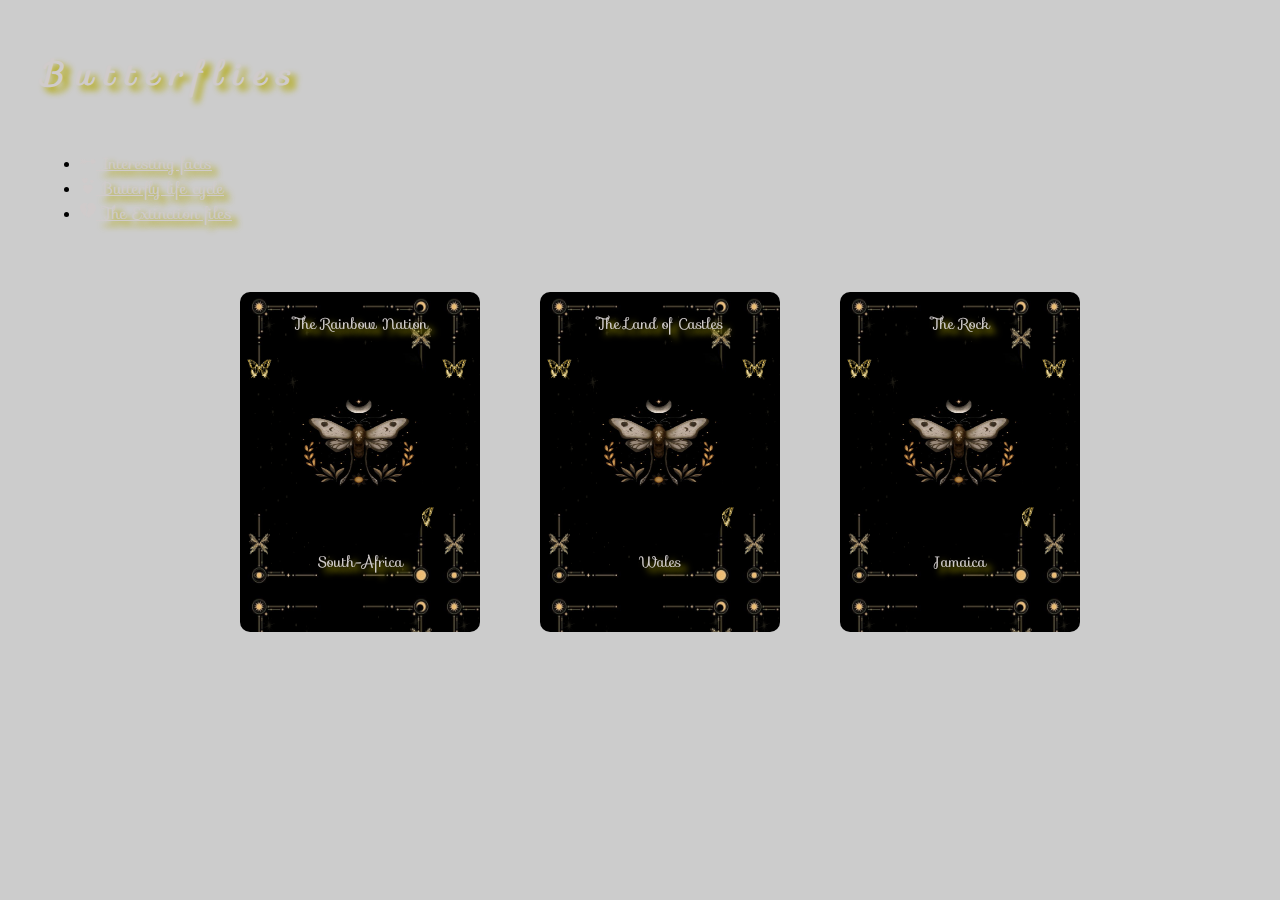
==== ButterflyTarot/index.html @ 80761288 "Add files via upload" ====
<!DOCTYPE html>
<html lang="en">
  <head>
    <!-- START OF LINKING -->
    <link
      rel="stylesheet"
      href="https://fonts.googleapis.com/css?family=Sofia&effect=fire"
    />
    <link
      rel="stylesheet"
      href="https://fonts.googleapis.com/css?family=Sofia&effect=neon|outline|emboss|shadow-multiple"
    />
    <link
      rel="stylesheet"
      href="https://fonts.googleapis.com/css?family=Sofia"
    />
    <link
      href="https://cdn.jsdelivr.net/npm/bootstrap@5.3.0/dist/css/bootstrap.min.css"
      rel="stylesheet"
      integrity="sha384-9ndCyUaIbzAi2FUVXJi0CjmCapSmO7SnpJef0486qhLnuZ2cdeRhO02iuK6FUUVM"
      crossorigin="anonymous"
    />
    <link rel="stylesheet" href="styles.css" />
    <!-- END OF LINKING -->
    <meta charset="UTF-8" />
    <meta name="viewport" content="width=device-width, initial-scale=1.0" />
    <title>Butterfly Tarot</title>
  </head>
  <body>
    <div>
      <div class="page-container">
        <!-- START OF NAVBAR HERE -->
        <div class="d-flex justify-content-between">
          <h1>B u t t e r f l i e s</h1>
          <ul class="nav justify-content-end">
            <li class="nav-item">
              <a class="nav-link" href="facts.html">
                <!-- ICON HERE -->
                <svg
                  xmlns="http://www.w3.org/2000/svg"
                  width="16"
                  height="16"
                  fill="currentColor"
                  class="bi bi-heart-arrow"
                  viewBox="0 0 16 16"
                >
                  <path
                    d="M6.707 9h4.364c-.536 1.573 2.028 3.806 4.929-.5-2.9-4.306-5.465-2.073-4.929-.5H6.707L4.854 6.146a.5.5 0 1 0-.708.708L5.293 8h-.586L2.854 6.146a.5.5 0 1 0-.708.708L3.293 8h-.586L.854 6.146a.5.5 0 1 0-.708.708L1.793 8.5.146 10.146a.5.5 0 0 0 .708.708L2.707 9h.586l-1.147 1.146a.5.5 0 0 0 .708.708L4.707 9h.586l-1.147 1.146a.5.5 0 0 0 .708.708L6.707 9Z"
                  />
                </svg>
                Interesting facts</a
              >
            </li>
            <!-- ICON HERE -->
            <li class="nav-item">
              <a class="nav-link" href="">
                <svg
                  xmlns="http://www.w3.org/2000/svg"
                  width="16"
                  height="16"
                  fill="currentColor"
                  class="bi bi-hearts"
                  viewBox="0 0 16 16"
                >
                  <path
                    fill-rule="evenodd"
                    d="M4.931.481c1.627-1.671 5.692 1.254 0 5.015-5.692-3.76-1.626-6.686 0-5.015Zm6.84 1.794c1.084-1.114 3.795.836 0 3.343-3.795-2.507-1.084-4.457 0-3.343ZM7.84 7.642c2.71-2.786 9.486 2.09 0 8.358-9.487-6.268-2.71-11.144 0-8.358Z"
                  />
                </svg>
                Butterfly life cycle</a
              >
            </li>
            <!-- ICON HERE -->
            <li class="nav-item">
              <a class="nav-link" href="">
                <svg
                  xmlns="http://www.w3.org/2000/svg"
                  width="16"
                  height="16"
                  fill="currentColor"
                  class="bi bi-heartbreak-fill"
                  viewBox="0 0 16 16"
                >
                  <path
                    d="M8.931.586 7 3l1.5 4-2 3L8 15C22.534 5.396 13.757-2.21 8.931.586ZM7.358.77 5.5 3 7 7l-1.5 3 1.815 4.537C-6.533 4.96 2.685-2.467 7.358.77Z"
                  />
                </svg>
                The Extinction files</a
              >
            </li>
          </ul>
          <!-- END OF NAVBAR HERE -->
        </div>

        <div class="flip-card-container">
          <div class="flip-card-style">
            <main style="display: flex">
              <!-- CARD FRONT HERE -->
              <div class="flip-card">
                <div class="flip-card-inner">
                  <div class="card flip-card-front">
                    <div class="card-title">The Rainbow Nation</div>
                    <div class="card-image"></div>
                    <div class="card-description">South-Africa</div>
                  </div>
                  <!-- CARD BACK HERE -->
                  <div class="card flip-card-back">
                    <div class="card-title-back">African Monarch Butterfly</div>
                    <div class="card-image-back"></div>
                    <div class="card-description-back">
                      <strong>Spirituality and Soul: </strong> In some African
                      cultures, butterflies are believed to carry the spirits of
                      ancestors or departed loved ones. The presence of an
                      African Monarch butterfly may be seen as a connection to
                      the spiritual realm or a sign of a departed soul visiting.
                    </div>
                  </div>
                </div>
              </div>

              <!-- CARD FRONT HERE -->
              <div class="flip-card">
                <div class="flip-card-inner">
                  <div class="card flip-card-front">
                    <div class="card-title">The Land of Castles</div>
                    <div class="card-image"></div>
                    <div class="card-description">Wales</div>
                  </div>
                  <!-- CARD BACK HERE -->
                  <div class="card flip-card-back">
                    <div class="card-title-back">Scotch Argus Butterfly</div>
                    <div class="card-image-back"></div>
                    <div class="card-description-back">
                      <strong>Groundedness & Connection to Nature: </strong>The
                      Scotch Argus butterfly is often associated with a sense of
                      groundedness and connection to the earth. This butterfly
                      may symbolize being rooted in nature, appreciating the
                      beauty of natural landscapes, and finding tranquility in
                      natural environments.
                    </div>
                  </div>
                </div>
              </div>

              <!-- CARD FRONT HERE -->
              <div class="flip-card">
                <div class="flip-card-inner">
                  <div class="card flip-card-front">
                    <div class="card-title">The Rock</div>
                    <div class="card-image"></div>
                    <div class="card-description">Jamaica</div>
                  </div>
                  <!-- CARD BACK HERE -->
                  <div class="card flip-card-back">
                    <div class="card-title-back">Papilo Melanius Butterfly</div>
                    <div class="card-image-back"></div>
                    <div class="card-description-back">
                      <strong>Transformation and Growth: </strong>
                      The Papilo Melanius's life cycle can symbolize personal
                      growth, change, and transformation. The butterfly's
                      journey can inspire individuals to embrace change,
                      adaptability, and the potential for personal development.
                    </div>
                  </div>
                </div>
              </div>
            </main>
          </div>
        </div>
      </div>
    </div>
  </body>
</html>

<script src="script.js"></script>
---- ButterflyTarot/styles.css ----
h1 {
  width: 300px;
  height: 80px;
  font-family: "Sofia", sans-serif;
  text-shadow: 6px 5px 6px rgb(177, 168, 4);
  font-style: italic;
  color: #d0cbcb;
}

.card {
  border-radius: 10px;
  padding: 20px;
  text-align: center;
  cursor: pointer;
  background-color: #161717;
  border-color: rgb(0, 0, 0);
  background-image: url("background.png");
  background-size: 195px 300px;
}
.card:hover {
  scale: 1.1;
}
/* CARD FRONT */
.card-title {
  font-size: 15px;
  font-family: "Sofia", sans-serif;
  margin-bottom: 10px;
  color: whitesmoke;
  text-shadow: 6px 5px 6px rgb(177, 168, 4);
  color: #d0cbcb;
}
.card-image {
  width: 120px;
  height: 190px;
  overflow: hidden;
  margin: 0 auto;
  background-color: whitesmoke;
  border: 2px solid rgb(0, 0, 0);
  border-radius: 20px;
  background-image: url("insidecard.jpg");
  background-size: 170px 180px;
  background-position: center;
}
.card-description {
  font-family: "Sofia", sans-serif;
  padding: 10px;
  font-size: 15px;
  color: #d0cbcb;
  text-shadow: 6px 5px 6px rgb(177, 168, 4);
}
/* CARD BACK */
.card-title-back {
  font-size: 10px;
  font-family: "Sofia", sans-serif;
  margin-bottom: 10px;
  color: #d0cbcb;
  text-shadow: 6px 5px 6px rgb(177, 168, 4);
}
.card-description-back {
  font-size: 10px;
  font-family: "Sofia", sans-serif;
  color: #d0cbcb;
}

/* Nav */
.nav-link {
  color: #d0cbcb;
  font-family: "Sofia", sans-serif;
  text-shadow: 6px 5px 6px rgb(177, 168, 4);
}

body {
  background-color: rgb(255, 243, 243);
}

.flip-card {
  background-color: transparent;
  width: 200px;
  height: 300px;
  perspective: 1000px;
  margin: 50px;
}

.flip-card-inner {
  position: relative;
  width: 100%;
  height: 100%;
  text-align: center;
  transition: transform 0.8s;
  transform-style: preserve-3d;
}

.flip-card.flipped .flip-card-inner {
  transform: rotateY(180deg);
}

.flip-card-front,
.flip-card-back {
  position: absolute;
  width: 100%;
  height: 100%;
  -webkit-backface-visibility: hidden;
  backface-visibility: hidden;
}

.flip-card-back {
  transform: rotateY(180deg);
}

.flip-card-container {
  display: flex;
  justify-content: center;
}
body {
  background-color: #cccccc;
  background-image: url(https://i.pinimg.com/564x/4e/20/4c/4e204c62983ddb59c7b9ddbaea2ef93e.jpg);
  background-size: cover;
  background-repeat: repeat;
}
.page-container {
  max-width: 1200px;
  margin: 0 auto;
  padding: 20px;
}
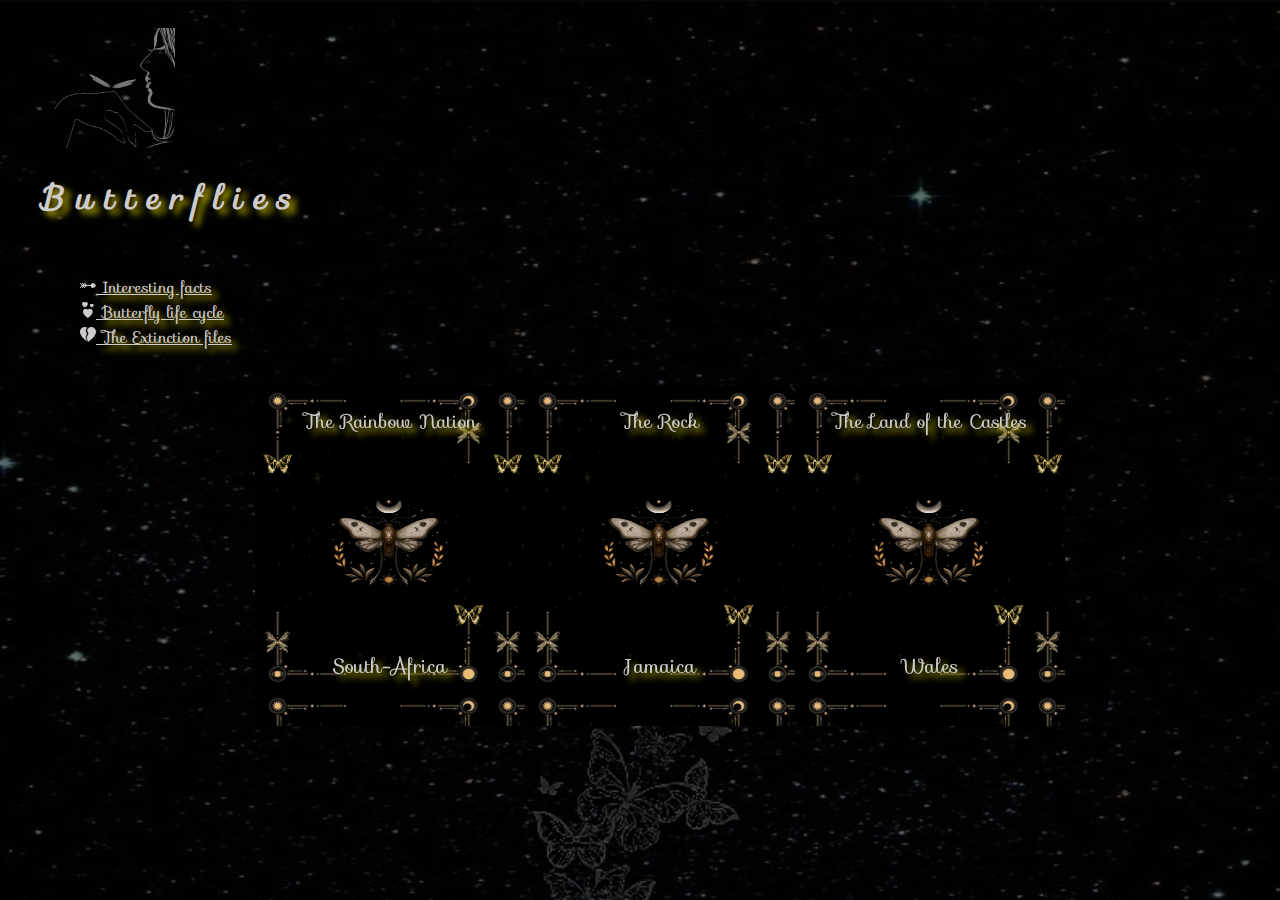
==== commit 511dc90d: "Functioning javascript" ====
--- a/ButterflyTarot/index.html
+++ b/ButterflyTarot/index.html
@@ -31,7 +31,12 @@
       <div class="page-container">
         <!-- START OF NAVBAR HERE -->
         <div class="d-flex justify-content-between">
+          <div class="homegif">
+            <img src="assets/page1.gif" width="120px" height="120px" />
+          </div>
+
           <h1>B u t t e r f l i e s</h1>
+
           <ul class="nav justify-content-end">
             <li class="nav-item">
               <a class="nav-link" href="facts.html">
@@ -53,7 +58,7 @@
             </li>
             <!-- ICON HERE -->
             <li class="nav-item">
-              <a class="nav-link" href="">
+              <a class="nav-link" href="lifecycle.html">
                 <svg
                   xmlns="http://www.w3.org/2000/svg"
                   width="16"
@@ -72,7 +77,7 @@
             </li>
             <!-- ICON HERE -->
             <li class="nav-item">
-              <a class="nav-link" href="">
+              <a class="nav-link" href="extinction.html">
                 <svg
                   xmlns="http://www.w3.org/2000/svg"
                   width="16"
@@ -93,10 +98,11 @@
         </div>
 
         <div class="flip-card-container">
+          <img src="" />
           <div class="flip-card-style">
             <main style="display: flex">
               <!-- CARD FRONT HERE -->
-              <div class="flip-card">
+              <div class="flip-card" id="southAfricaCard">
                 <div class="flip-card-inner">
                   <div class="card flip-card-front">
                     <div class="card-title">The Rainbow Nation</div>
@@ -105,45 +111,27 @@
                   </div>
                   <!-- CARD BACK HERE -->
                   <div class="card flip-card-back">
-                    <div class="card-title-back">African Monarch Butterfly</div>
+                    <div class="card-title-back" id="butterflynameSouthAfrica">
+                      African Monarch butterfly
+                    </div>
                     <div class="card-image-back"></div>
-                    <div class="card-description-back">
-                      <strong>Spirituality and Soul: </strong> In some African
-                      cultures, butterflies are believed to carry the spirits of
-                      ancestors or departed loved ones. The presence of an
-                      African Monarch butterfly may be seen as a connection to
-                      the spiritual realm or a sign of a departed soul visiting.
+                    <div
+                      class="card-description-back"
+                      id="butterflydescSouthAfrica"
+                    >
+                      <strong id="butterflytitleSouthAfrica"
+                        ><p>Spirituality and Soul:</p>
+                      </strong>
+                      In some African cultures, butterflies are believed to
+                      carry the spirits of ancestors or departed loved ones. The
+                      presence of an African Monarch butterfly may be seen as a
+                      connection to the spiritual realm or a sign of a departed
+                      soul visiting.
                     </div>
                   </div>
                 </div>
               </div>
-
-              <!-- CARD FRONT HERE -->
-              <div class="flip-card">
-                <div class="flip-card-inner">
-                  <div class="card flip-card-front">
-                    <div class="card-title">The Land of Castles</div>
-                    <div class="card-image"></div>
-                    <div class="card-description">Wales</div>
-                  </div>
-                  <!-- CARD BACK HERE -->
-                  <div class="card flip-card-back">
-                    <div class="card-title-back">Scotch Argus Butterfly</div>
-                    <div class="card-image-back"></div>
-                    <div class="card-description-back">
-                      <strong>Groundedness & Connection to Nature: </strong>The
-                      Scotch Argus butterfly is often associated with a sense of
-                      groundedness and connection to the earth. This butterfly
-                      may symbolize being rooted in nature, appreciating the
-                      beauty of natural landscapes, and finding tranquility in
-                      natural environments.
-                    </div>
-                  </div>
-                </div>
-              </div>
-
-              <!-- CARD FRONT HERE -->
-              <div class="flip-card">
+              <div class="flip-card" id="jamaicaCard">
                 <div class="flip-card-inner">
                   <div class="card flip-card-front">
                     <div class="card-title">The Rock</div>
@@ -152,14 +140,48 @@
                   </div>
                   <!-- CARD BACK HERE -->
                   <div class="card flip-card-back">
-                    <div class="card-title-back">Papilo Melanius Butterfly</div>
+                    <div class="card-title-back" id="butterflynameJamaica">
+                      Prickly Ash Swallowtail Butterfly
+                    </div>
                     <div class="card-image-back"></div>
-                    <div class="card-description-back">
-                      <strong>Transformation and Growth: </strong>
-                      The Papilo Melanius's life cycle can symbolize personal
-                      growth, change, and transformation. The butterfly's
-                      journey can inspire individuals to embrace change,
-                      adaptability, and the potential for personal development.
+                    <div
+                      class="card-description-back"
+                      id="butterflydescJamaica"
+                    >
+                      <strong id="butterflytitleJamaica"
+                        ><p>Beauty and Aesthetics:</p>
+                      </strong>
+                      The Prickly Ash Swallowtail, are admired for their vibrant
+                      colors and delicate wing patterns. They are often seen as
+                      symbols of beauty and aesthetics, reminding us to
+                      appreciate the beauty that surrounds us.
+                    </div>
+                  </div>
+                </div>
+              </div>
+              <!-- CARD FRONT HERE -->
+              <div class="flip-card" id="walesCard">
+                <div class="flip-card-inner">
+                  <div class="card flip-card-front">
+                    <div class="card-title">The Land of the Castles</div>
+                    <div class="card-image"></div>
+                    <div class="card-description">Wales</div>
+                  </div>
+                  <!-- CARD BACK HERE -->
+                  <div class="card flip-card-back">
+                    <div class="card-title-back" id="butterflynameWales">
+                      Scotch Argus Butterfly
+                    </div>
+                    <div class="card-image-back"></div>
+                    <div class="card-description-back" id="butterflydescWales">
+                      <strong id="butterflytitleWales">
+                        <p>Groundedness & Connection to Nature:</p>
+                      </strong>
+                      The Scotch Argus butterfly is often associated with a
+                      sense of groundedness and connection to the earth. This
+                      butterfly may symbolize being rooted in nature,
+                      appreciating the beauty of natural landscapes, and finding
+                      tranquility in natural environments.
                     </div>
                   </div>
                 </div>
@@ -171,5 +193,6 @@
     </div>
   </body>
 </html>
+<div class="cardreading"></div>
 
 <script src="script.js"></script>
--- a/ButterflyTarot/styles.css
+++ b/ButterflyTarot/styles.css
@@ -5,6 +5,8 @@
   text-shadow: 6px 5px 6px rgb(177, 168, 4);
   font-style: italic;
   color: #d0cbcb;
+  
+
 }
 
 .card {
@@ -14,15 +16,15 @@
   cursor: pointer;
   background-color: #161717;
   border-color: rgb(0, 0, 0);
-  background-image: url("background.png");
-  background-size: 195px 300px;
+  background-image: url("assets/background.png");
+  background-size: 230px 305px;
 }
 .card:hover {
   scale: 1.1;
 }
 /* CARD FRONT */
 .card-title {
-  font-size: 15px;
+  font-size: 19px;
   font-family: "Sofia", sans-serif;
   margin-bottom: 10px;
   color: whitesmoke;
@@ -37,29 +39,34 @@
   background-color: whitesmoke;
   border: 2px solid rgb(0, 0, 0);
   border-radius: 20px;
-  background-image: url("insidecard.jpg");
+  background-image: url("assets/insidecard.jpg");
   background-size: 170px 180px;
   background-position: center;
 }
 .card-description {
   font-family: "Sofia", sans-serif;
   padding: 10px;
-  font-size: 15px;
+  font-size: 20px;
   color: #d0cbcb;
   text-shadow: 6px 5px 6px rgb(177, 168, 4);
 }
 /* CARD BACK */
 .card-title-back {
-  font-size: 10px;
+  font-size: 15px;
   font-family: "Sofia", sans-serif;
-  margin-bottom: 10px;
+  margin-bottom: 2px;
   color: #d0cbcb;
   text-shadow: 6px 5px 6px rgb(177, 168, 4);
 }
 .card-description-back {
-  font-size: 10px;
-  font-family: "Sofia", sans-serif;
+  font-size: 5px;
+
+  font-family: sans-serif;
   color: #d0cbcb;
+  margin-left: 5px;
+  margin-right: 5px;
+
+  padding: 5px;
 }
 
 /* Nav */
@@ -75,10 +82,10 @@
 
 .flip-card {
   background-color: transparent;
-  width: 200px;
+  width: 230px;
   height: 300px;
   perspective: 1000px;
-  margin: 50px;
+  margin: 20px;
 }
 
 .flip-card-inner {
@@ -112,8 +119,8 @@
   justify-content: center;
 }
 body {
-  background-color: #cccccc;
-  background-image: url(https://i.pinimg.com/564x/4e/20/4c/4e204c62983ddb59c7b9ddbaea2ef93e.jpg);
+  background-color: #090909;
+ background-image: url(assets/testnewbg.png);
   background-size: cover;
   background-repeat: repeat;
 }
@@ -122,3 +129,21 @@
   margin: 0 auto;
   padding: 20px;
 }
+p {
+  color: rgb(254, 254, 254);
+  margin-bottom: 2px;
+  font-size: 5px;
+  text-shadow: 3px 4px 3px rgb(177, 168, 4);
+}
+.cardreading{
+display: flex;
+justify-content: center;
+}
+
+
+.homegif {
+opacity: 50%;
+margin-left: 15px;
+overflow: hidden;
+
+}
